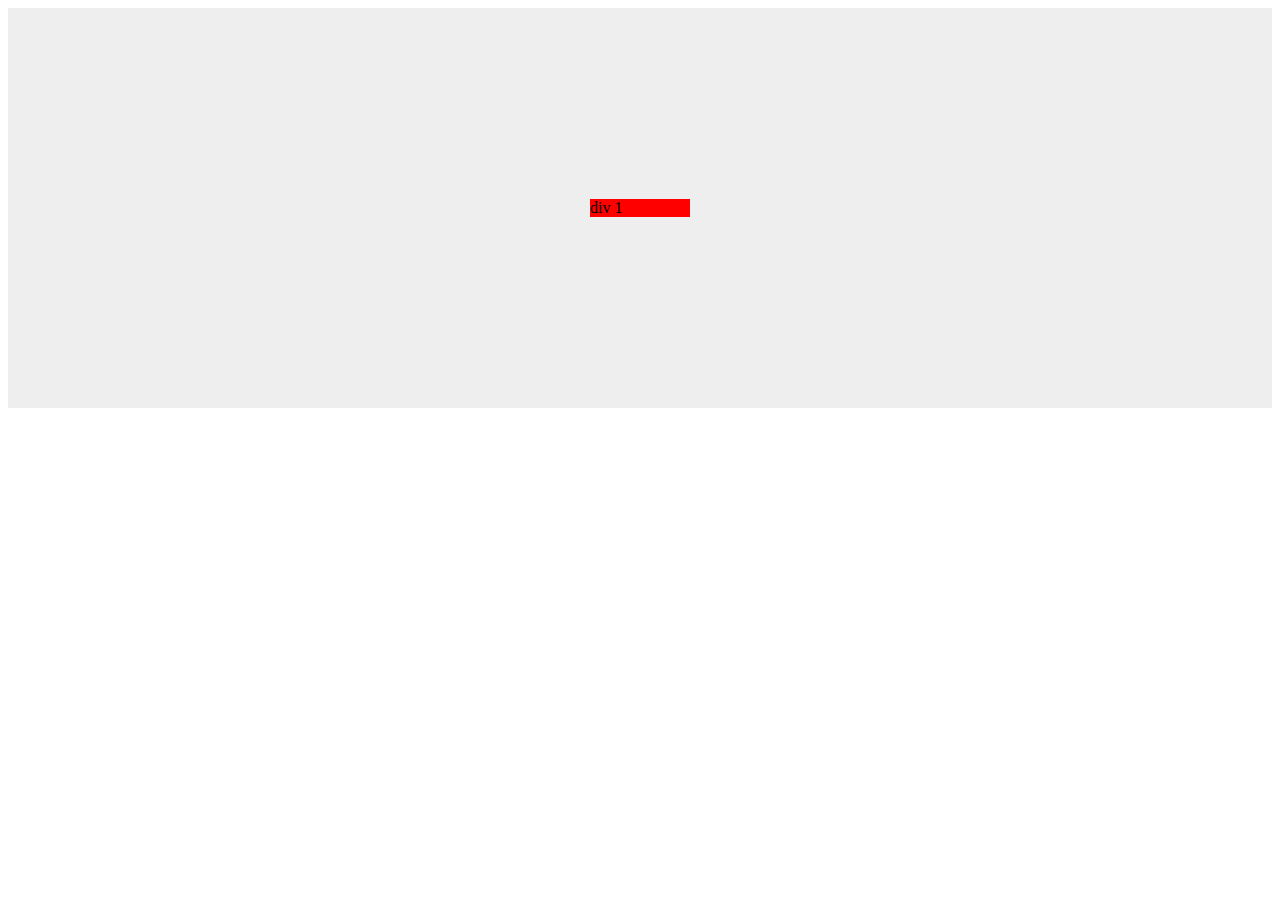
==== test.html @ d5578a26 "new" ====
<!DOCTYPE html>
<html lang="en">
<head>
    <style>
        .container{
        background-color: #eee;
        height: 400px;
        position: relative;
        }
        .child{
            width: 100px;
     position: absolute;
     top: 50%;
     left: 50%;
     transform: translate(-50%, -50%); 
            background-color: red;
        }

    </style>
    <meta charset="UTF-8">
    <meta name="viewport" content="width=device-width, initial-scale=1.0">
    <link rel="stylesheet" href="" media="">
    <title>Document</title>
</head>
<body>
    <div class="container">
        <div class="child">div 1</div>
    </div>
</body>
</html>
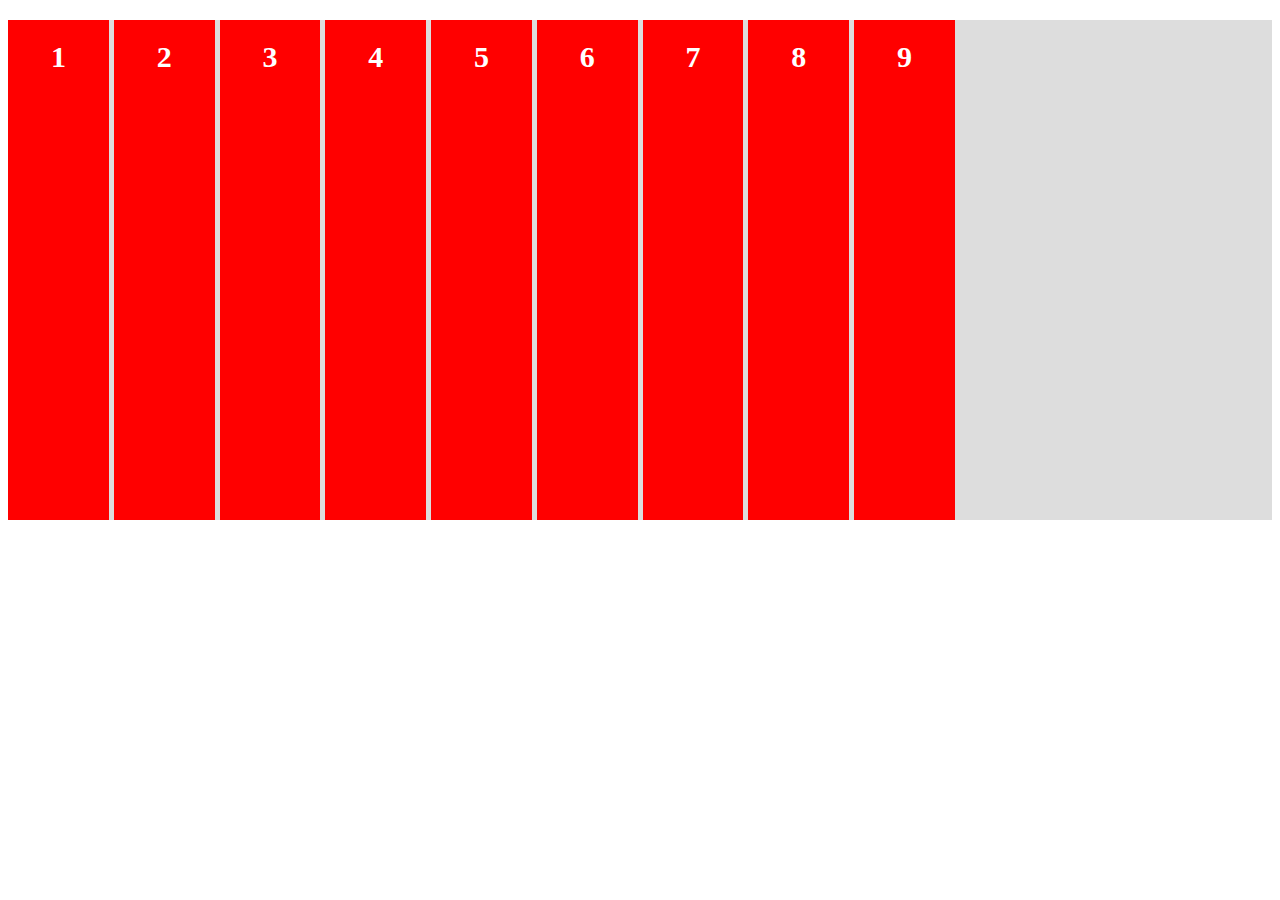
==== commit 1c540ffb: "new" ====
--- a/test.html
+++ b/test.html
@@ -1,30 +1,41 @@
 <!DOCTYPE html>
 <html lang="en">
-<head>
+  <head>
+    <meta charset="UTF-8" />
+    <title>CSS</title>
     <style>
-        .container{
-        background-color: #eee;
-        height: 400px;
-        position: relative;
-        }
-        .child{
-            width: 100px;
-     position: absolute;
-     top: 50%;
-     left: 50%;
-     transform: translate(-50%, -50%); 
-            background-color: red;
-        }
-
+        * {
+  box-sizing: border-box;
+}
+.parent {
+  margin: 20px auto;
+  height: 500px;
+  background-color: #ddd;
+  display: grid;
+  grid-template-columns: repeat(auto-fill, minmax(100px, 1fr));
+  gap: 5px;
+}
+.parent div {
+  background-color: red;
+  color: white;
+  padding: 20px;
+  font-size: 30px;
+  font-weight: bold;
+  text-align: center;
+}
     </style>
-    <meta charset="UTF-8">
-    <meta name="viewport" content="width=device-width, initial-scale=1.0">
-    <link rel="stylesheet" href="" media="">
-    <title>Document</title>
-</head>
-<body>
-    <div class="container">
-        <div class="child">div 1</div>
+  </head>
+  <body>
+    <div class="parent">
+      <div>1</div>
+      <div>2</div>
+      <div>3</div>
+      <div>4</div>
+      <div>5</div>
+      <div>6</div>
+      <div>7</div>
+      <div>8</div>
+      <div>9</div>
     </div>
-</body>
+  </body>
 </html>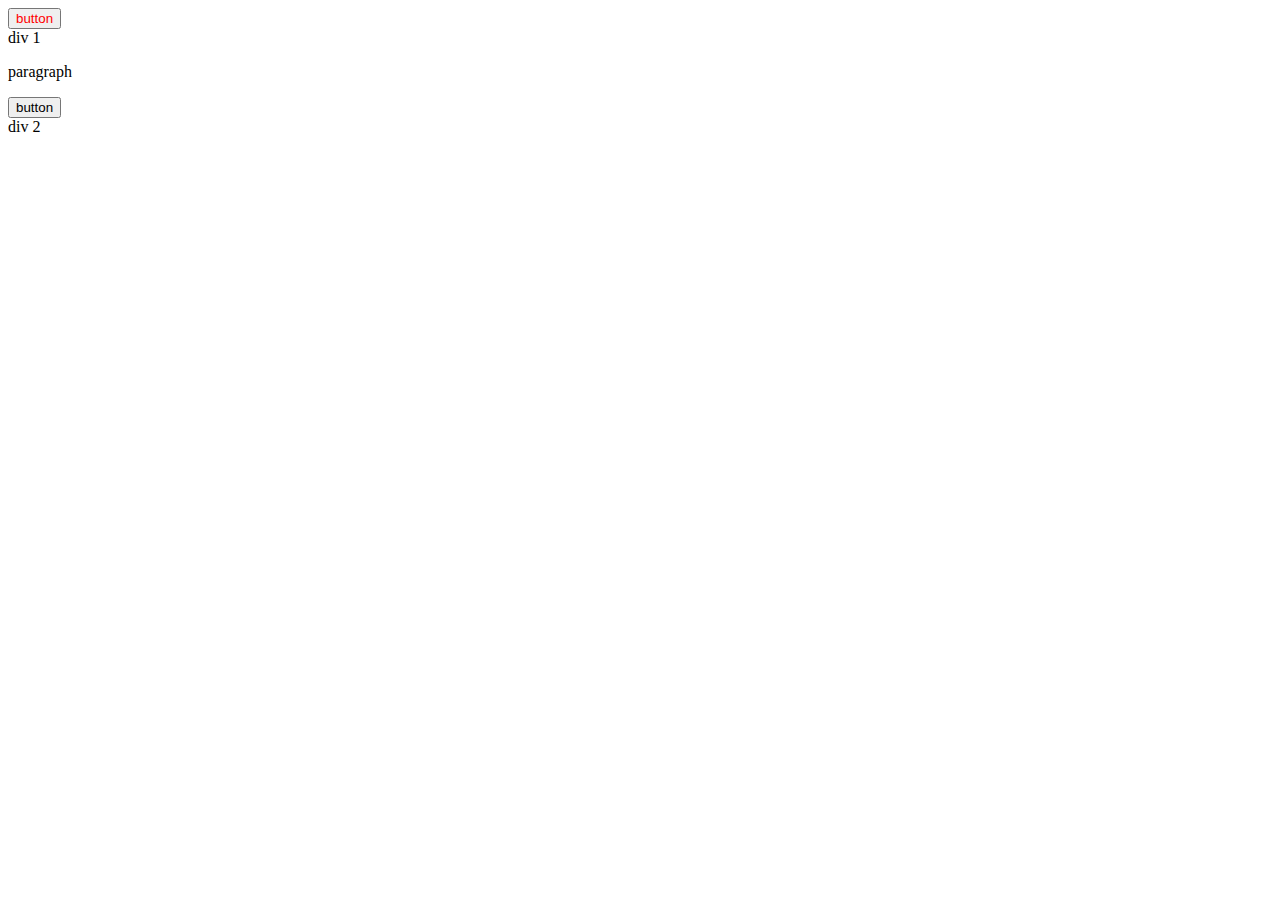
==== commit 51a1348b: "new" ====
--- a/test.html
+++ b/test.html
@@ -1,41 +1,26 @@
 <!DOCTYPE html>
 <html lang="en">
-  <head>
-    <meta charset="UTF-8" />
-    <title>CSS</title>
+<head>
     <style>
-        * {
-  box-sizing: border-box;
-}
-.parent {
-  margin: 20px auto;
-  height: 500px;
-  background-color: #ddd;
-  display: grid;
-  grid-template-columns: repeat(auto-fill, minmax(100px, 1fr));
-  gap: 5px;
-}
-.parent div {
-  background-color: red;
-  color: white;
-  padding: 20px;
-  font-size: 30px;
-  font-weight: bold;
-  text-align: center;
-}
+        button[title]{
+            color: red;
+        }
     </style>
-  </head>
-  <body>
+    <meta charset="UTF-8">
+    <meta name="viewport" content="width=device-width, initial-scale=1.0">
+    <title>Document</title>
+</head>
+<body>
     <div class="parent">
-      <div>1</div>
-      <div>2</div>
-      <div>3</div>
-      <div>4</div>
-      <div>5</div>
-      <div>6</div>
-      <div>7</div>
-      <div>8</div>
-      <div>9</div>
+        <button title="">button</button>
+        <div class="child">
+            div 1
+        </div>
+        <p title="">paragraph</p>
+        <button>button</button>
+        <div class="child">
+            div 2
+        </div>
     </div>
-  </body>
+</body>
 </html>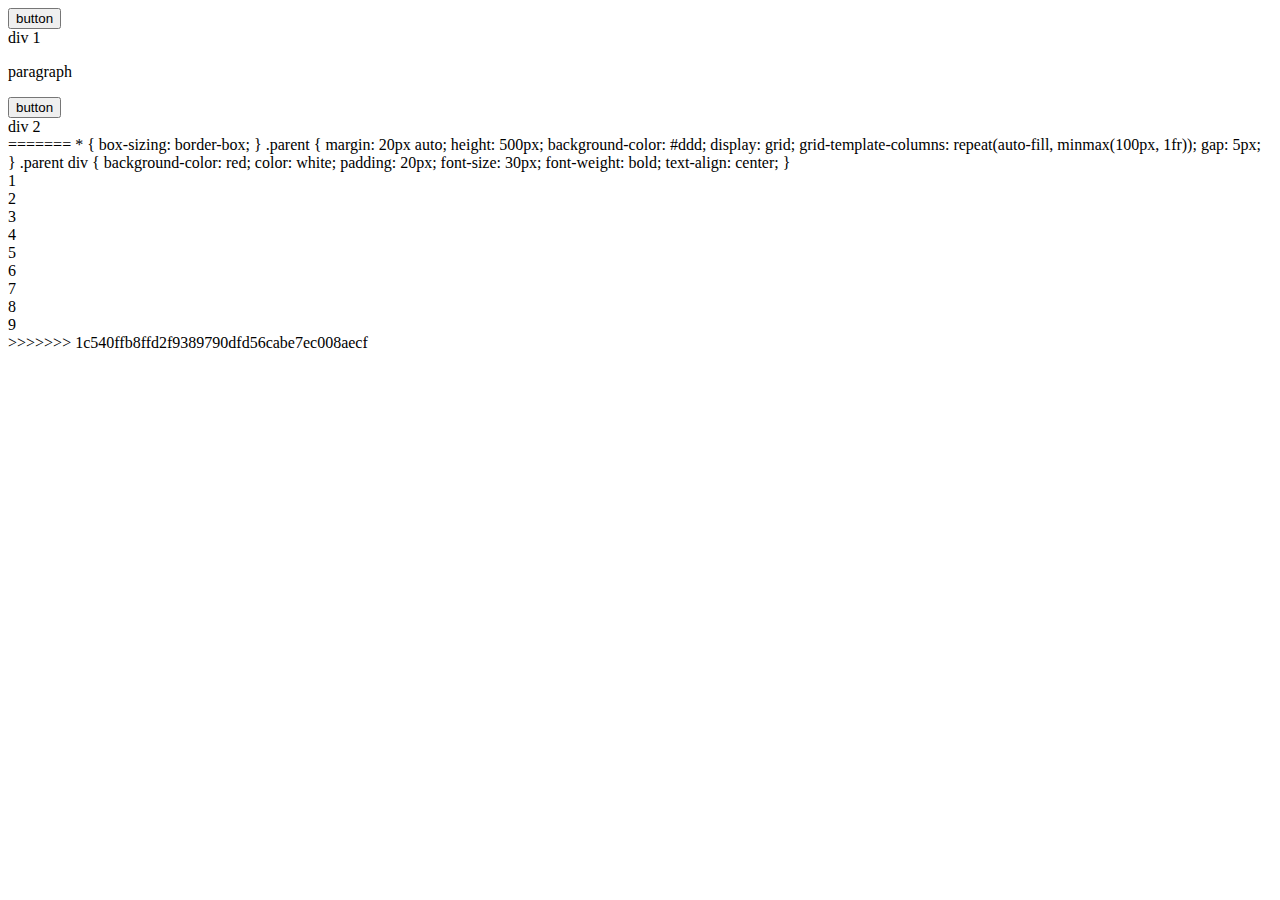
==== commit 2b4e722d: "n" ====
--- a/test.html
+++ b/test.html
@@ -1,7 +1,10 @@
 <!DOCTYPE html>
 <html lang="en">
-<head>
+  <head>
+    <meta charset="UTF-8" />
+    <title>CSS</title>
     <style>
+<<<<<<< HEAD
         button[title]{
             color: red;
         }
@@ -21,6 +24,40 @@
         <div class="child">
             div 2
         </div>
+=======
+        * {
+  box-sizing: border-box;
+}
+.parent {
+  margin: 20px auto;
+  height: 500px;
+  background-color: #ddd;
+  display: grid;
+  grid-template-columns: repeat(auto-fill, minmax(100px, 1fr));
+  gap: 5px;
+}
+.parent div {
+  background-color: red;
+  color: white;
+  padding: 20px;
+  font-size: 30px;
+  font-weight: bold;
+  text-align: center;
+}
+    </style>
+  </head>
+  <body>
+    <div class="parent">
+      <div>1</div>
+      <div>2</div>
+      <div>3</div>
+      <div>4</div>
+      <div>5</div>
+      <div>6</div>
+      <div>7</div>
+      <div>8</div>
+      <div>9</div>
+>>>>>>> 1c540ffb8ffd2f9389790dfd56cabe7ec008aecf
     </div>
-</body>
+  </body>
 </html>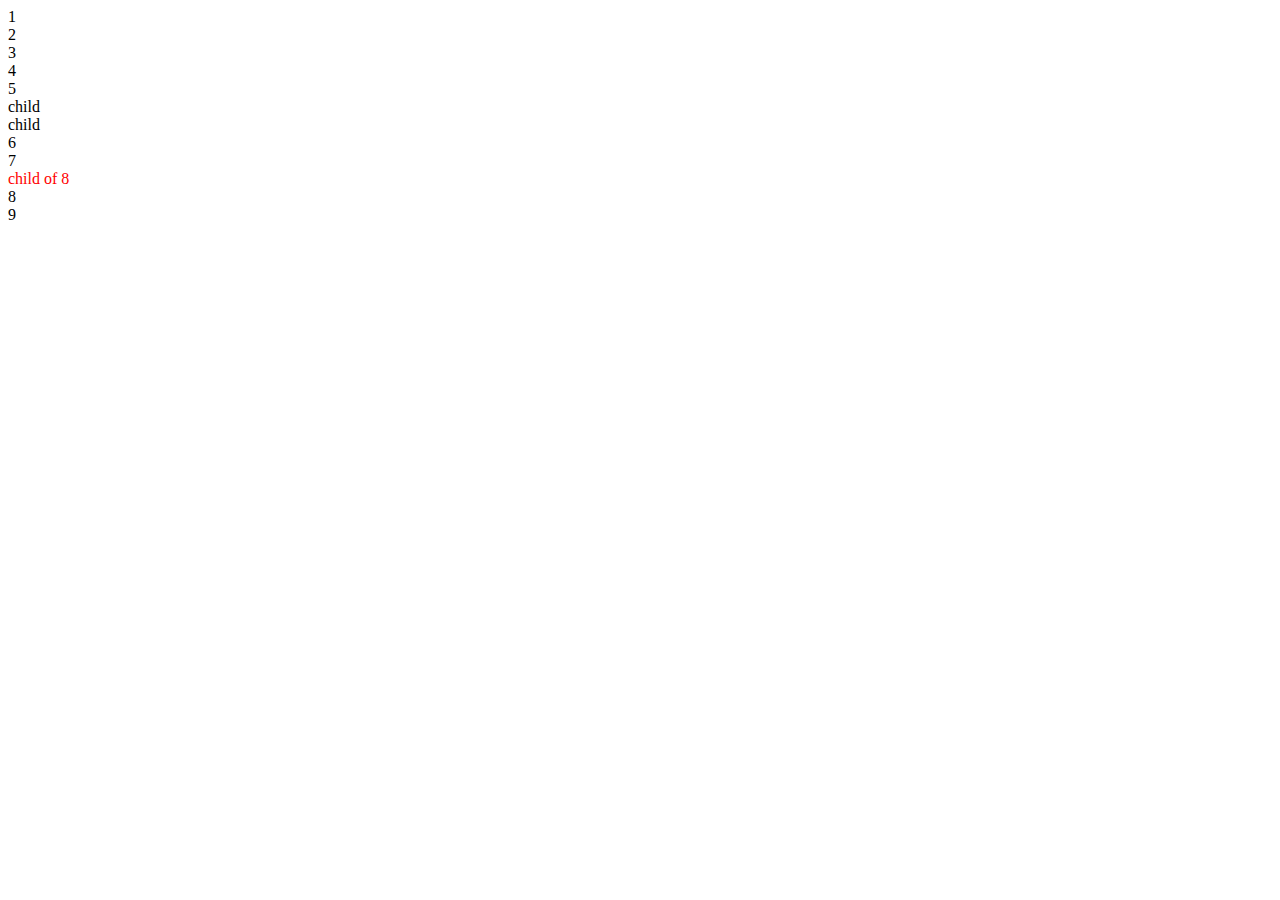
==== commit a468d8c8: "new" ====
--- a/test.html
+++ b/test.html
@@ -4,46 +4,13 @@
     <meta charset="UTF-8" />
     <title>CSS</title>
     <style>
-<<<<<<< HEAD
-        button[title]{
-            color: red;
-        }
-    </style>
-    <meta charset="UTF-8">
-    <meta name="viewport" content="width=device-width, initial-scale=1.0">
-    <title>Document</title>
-</head>
-<body>
-    <div class="parent">
-        <button title="">button</button>
-        <div class="child">
-            div 1
-        </div>
-        <p title="">paragraph</p>
-        <button>button</button>
-        <div class="child">
-            div 2
-        </div>
-=======
         * {
   box-sizing: border-box;
 }
-.parent {
-  margin: 20px auto;
-  height: 500px;
-  background-color: #ddd;
-  display: grid;
-  grid-template-columns: repeat(auto-fill, minmax(100px, 1fr));
-  gap: 5px;
-}
-.parent div {
-  background-color: red;
-  color: white;
-  padding: 20px;
-  font-size: 30px;
-  font-weight: bold;
-  text-align: center;
-}
+  .target div:only-child{
+    color: red;
+  }
+
     </style>
   </head>
   <body>
@@ -52,12 +19,22 @@
       <div>2</div>
       <div>3</div>
       <div>4</div>
-      <div>5</div>
+      <div class="target">5
+        <div>
+          child
+        </div>
+        <div>
+          child
+        </div>
+      </div>
       <div>6</div>
       <div>7</div>
-      <div>8</div>
+      <div class="target">
+        <div>
+          child of 8
+        </div>
+        8</div>
       <div>9</div>
->>>>>>> 1c540ffb8ffd2f9389790dfd56cabe7ec008aecf
     </div>
   </body>
 </html>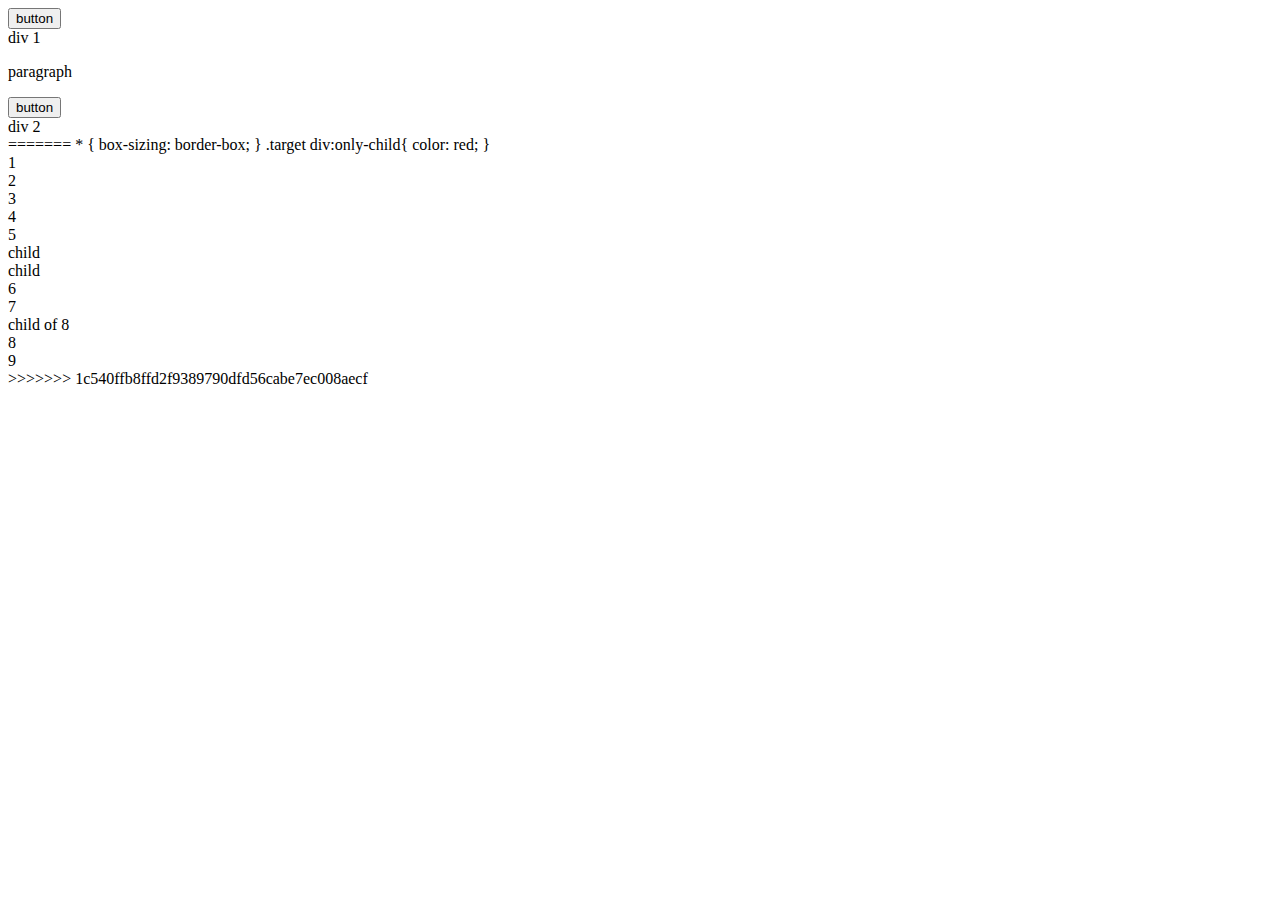
==== commit cfc7c2d8: "new" ====
--- a/test.html
+++ b/test.html
@@ -4,6 +4,27 @@
     <meta charset="UTF-8" />
     <title>CSS</title>
     <style>
+<<<<<<< HEAD
+        button[title]{
+            color: red;
+        }
+    </style>
+    <meta charset="UTF-8">
+    <meta name="viewport" content="width=device-width, initial-scale=1.0">
+    <title>Document</title>
+</head>
+<body>
+    <div class="parent">
+        <button title="">button</button>
+        <div class="child">
+            div 1
+        </div>
+        <p title="">paragraph</p>
+        <button>button</button>
+        <div class="child">
+            div 2
+        </div>
+=======
         * {
   box-sizing: border-box;
 }
@@ -35,6 +56,7 @@
         </div>
         8</div>
       <div>9</div>
+>>>>>>> 1c540ffb8ffd2f9389790dfd56cabe7ec008aecf
     </div>
   </body>
 </html>